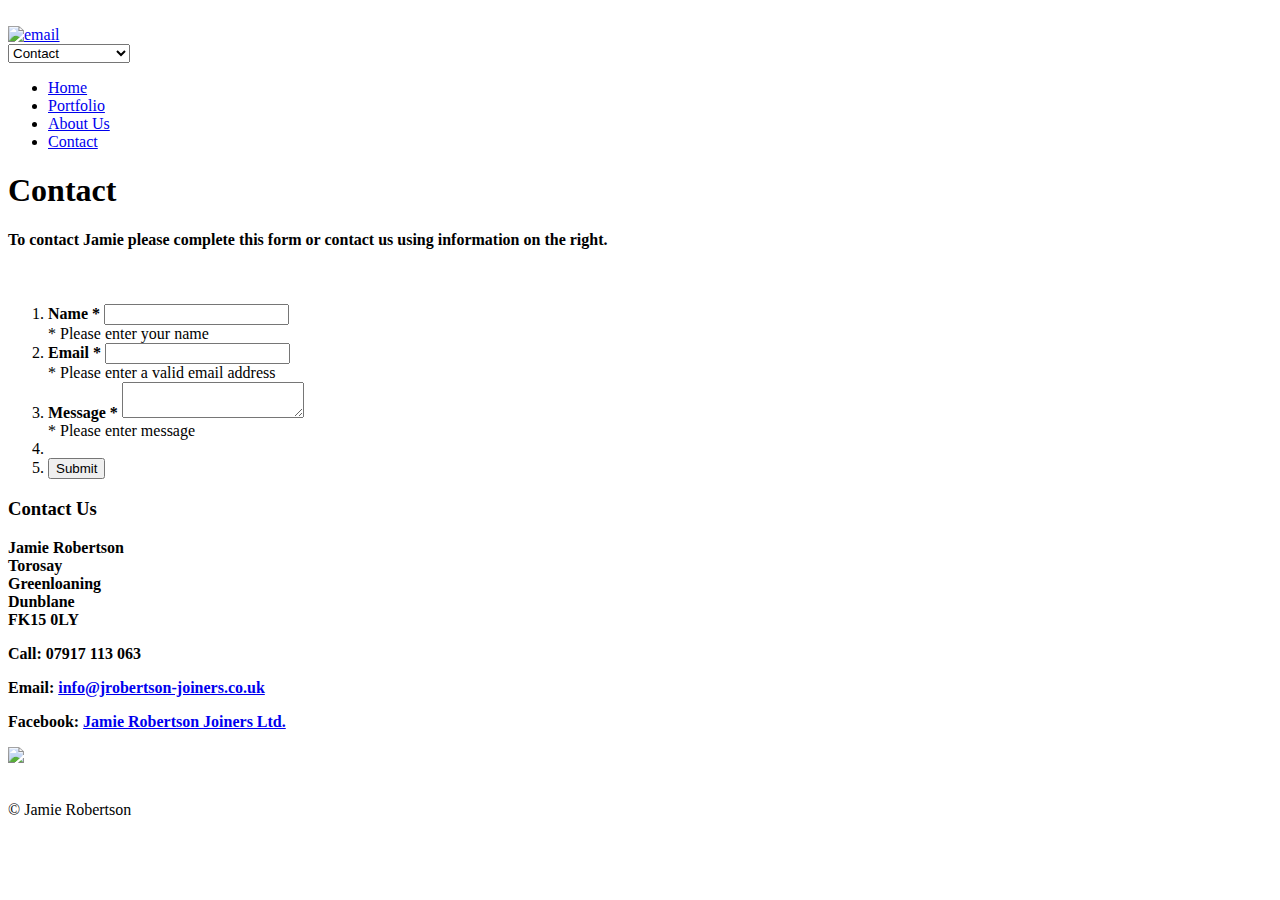
==== contact/index.html @ 3685c92f "foo" ====
<!DOCTYPE html>
<!--[if lt IE 7 ]><html class="ie ie6" lang="en"> <![endif]-->
<!--[if IE 7 ]><html class="ie ie7" lang="en"> <![endif]-->
<!--[if IE 8 ]><html class="ie ie8" lang="en"> <![endif]-->
<!--[if (gte IE 9)|!(IE)]><!--><html lang="en-GB" prefix="og: http://ogp.me/ns#"> <!--<![endif]-->
<head>

	<!-- Basic Page Needs
  ================================================== -->
	<meta charset="utf-8" />
	<title>Jamie Robertson Joiners - Contact</title>

	<!--[if lt IE 9]>
		<script src="//html5shim.googlecode.com/svn/trunk/html5.js"></script>
	<![endif]-->

	<!-- CSS
  ================================================== -->
	<link rel="stylesheet" href="/wp-content/themes/modernize/style.css" type="text/css" />
	
				<meta name="viewport" content="width=device-width, initial-scale=1, maximum-scale=1">
		<link rel="stylesheet" href="/wp-content/themes/modernize/stylesheet/skeleton-responsive.css">
		<link rel="stylesheet" href="/wp-content/themes/modernize/stylesheet/layout-responsive.css">	
		
	<!--[if lt IE 9]>
		<link rel="stylesheet" href="https://jrobertson-joiners.co.uk/wp-content/themes/modernize/stylesheet/ie-style.php?path=https://jrobertson-joiners.co.uk/wp-content/themes/modernize" type="text/css" media="screen, projection" /> 
	<![endif]-->
	<!--[if lt IE 9]>
	<script src="//css3-mediaqueries-js.googlecode.com/svn/trunk/css3-mediaqueries.js"></script>
	<![endif]-->	
	
	<!--[if IE 7]>
		<link rel="stylesheet" href="https://jrobertson-joiners.co.uk/wp-content/themes/modernize/stylesheet/ie7-style.css" /> 
	<![endif]-->	
	
	<!-- Favicon
   ================================================== -->
	
	<!-- Start WP_HEAD
   ================================================== -->
		
	
<meta name="description" content="To contact Jamie using the online form or email at info@jrobertson-joiners.co.uk"/>
<meta name="robots" content="noodp"/>
<link rel="canonical" href="/contact/" />
<meta property="og:locale" content="en_GB" />
<meta property="og:type" content="article" />
<meta property="og:title" content="- Contact" />
<meta property="og:description" content="To contact Jamie using the online form or email at info@jrobertson-joiners.co.uk" />
<meta property="og:url" content="https://jrobertson-joiners.co.uk/contact/" />
<meta property="og:site_name" content="Jamie Robertson Joiners" />
<meta name="twitter:card" content="summary" />
<meta name="twitter:description" content="To contact Jamie using the online form or email at info@jrobertson-joiners.co.uk" />
<meta name="twitter:title" content="- Contact" />
<!-- / Yoast SEO plugin. -->

<link rel="alternate" type="application/rss+xml" title="Jamie Robertson Joiners &raquo; Feed" href="/feed/" />
<link rel="alternate" type="application/rss+xml" title="Jamie Robertson Joiners &raquo; Comments Feed" href="/comments/feed/" />
		<script type="text/javascript">
			window._wpemojiSettings = {"baseUrl":"https:\/\/s.w.org\/images\/core\/emoji\/72x72\/","ext":".png","source":{"concatemoji":"https:\/\/jrobertson-joiners.co.uk\/wp-includes\/js\/wp-emoji-release.min.js?ver=4.5.1"}};
			!function(a,b,c){function d(a){var c,d,e,f=b.createElement("canvas"),g=f.getContext&&f.getContext("2d"),h=String.fromCharCode;if(!g||!g.fillText)return!1;switch(g.textBaseline="top",g.font="600 32px Arial",a){case"flag":return g.fillText(h(55356,56806,55356,56826),0,0),f.toDataURL().length>3e3;case"diversity":return g.fillText(h(55356,57221),0,0),c=g.getImageData(16,16,1,1).data,d=c[0]+","+c[1]+","+c[2]+","+c[3],g.fillText(h(55356,57221,55356,57343),0,0),c=g.getImageData(16,16,1,1).data,e=c[0]+","+c[1]+","+c[2]+","+c[3],d!==e;case"simple":return g.fillText(h(55357,56835),0,0),0!==g.getImageData(16,16,1,1).data[0];case"unicode8":return g.fillText(h(55356,57135),0,0),0!==g.getImageData(16,16,1,1).data[0]}return!1}function e(a){var c=b.createElement("script");c.src=a,c.type="text/javascript",b.getElementsByTagName("head")[0].appendChild(c)}var f,g,h,i;for(i=Array("simple","flag","unicode8","diversity"),c.supports={everything:!0,everythingExceptFlag:!0},h=0;h<i.length;h++)c.supports[i[h]]=d(i[h]),c.supports.everything=c.supports.everything&&c.supports[i[h]],"flag"!==i[h]&&(c.supports.everythingExceptFlag=c.supports.everythingExceptFlag&&c.supports[i[h]]);c.supports.everythingExceptFlag=c.supports.everythingExceptFlag&&!c.supports.flag,c.DOMReady=!1,c.readyCallback=function(){c.DOMReady=!0},c.supports.everything||(g=function(){c.readyCallback()},b.addEventListener?(b.addEventListener("DOMContentLoaded",g,!1),a.addEventListener("load",g,!1)):(a.attachEvent("onload",g),b.attachEvent("onreadystatechange",function(){"complete"===b.readyState&&c.readyCallback()})),f=c.source||{},f.concatemoji?e(f.concatemoji):f.wpemoji&&f.twemoji&&(e(f.twemoji),e(f.wpemoji)))}(window,document,window._wpemojiSettings);
		</script>
		<style type="text/css">
img.wp-smiley,
img.emoji {
	display: inline !important;
	border: none !important;
	box-shadow: none !important;
	height: 1em !important;
	width: 1em !important;
	margin: 0 .07em !important;
	vertical-align: -0.1em !important;
	background: none !important;
	padding: 0 !important;
}
</style>
<link rel='stylesheet' id='style-custom-css'  href='/wp-content/themes/modernize/style-custom.css?ver=4.5.1' type='text/css' media='all' />
<link rel='stylesheet' id='gdl-woocommerce-css'  href='/wp-content/themes/modernize/stylesheet/gdlr-woocommerce.css?ver=4.5.1' type='text/css' media='all' />
<link rel='stylesheet' id='Google-Font-Droid+Serif-css'  href='//fonts.googleapis.com/css?family=Droid+Serif%3A300%2C300italic%2C400%2C400italic%2C700%2C700italic&#038;subset=latin&#038;ver=4.5.1' type='text/css' media='all' />
<link rel='stylesheet' id='layerslider-css'  href='/wp-content/plugins/layerslider/static/css/layerslider.css?ver=5.6.2' type='text/css' media='all' />
<link rel='stylesheet' id='ls-google-fonts-css'  href='//fonts.googleapis.com/css?family=Lato:100,300,regular,700,900%7COpen+Sans:300%7CIndie+Flower:regular%7COswald:300,regular,700&#038;subset=latin%2Clatin-ext' type='text/css' media='all' />
<link rel='stylesheet' id='superfish-css'  href='/wp-content/themes/modernize/stylesheet/superfish.css?ver=4.5.1' type='text/css' media='all' />
<link rel='stylesheet' id='fancybox-css'  href='/wp-content/themes/modernize/javascript/fancybox/jquery.fancybox.css?ver=4.5.1' type='text/css' media='all' />
<link rel='stylesheet' id='fancybox-thumb-css'  href='/wp-content/themes/modernize/javascript/fancybox/jquery.fancybox-thumbs.css?ver=4.5.1' type='text/css' media='all' />
<script type='text/javascript' src='/wp-includes/js/jquery/jquery.js?ver=1.12.3'></script>
<script type='text/javascript' src='/wp-includes/js/jquery/jquery-migrate.min.js?ver=1.4.0'></script>
<script type='text/javascript' src='/wp-content/themes/modernize/javascript/cufon.js?ver=1.0'></script>
<script type='text/javascript' src='/wp-content/plugins/layerslider/static/js/greensock.js?ver=1.11.8'></script>
<script type='text/javascript' src='/wp-content/plugins/layerslider/static/js/layerslider.kreaturamedia.jquery.js?ver=5.6.2'></script>
<script type='text/javascript' src='/wp-content/plugins/layerslider/static/js/layerslider.transitions.js?ver=5.6.2'></script>
<script type='text/javascript' src='/wp-content/themes/modernize/javascript/jquery.fitvids.js?ver=1.0'></script>
<link rel='https://api.w.org/' href='/wp-json/' />
<link rel="EditURI" type="application/rsd+xml" title="RSD" href="/xmlrpc.php?rsd" />
<link rel="wlwmanifest" type="application/wlwmanifest+xml" href="/wp-includes/wlwmanifest.xml" /> 
<meta name="generator" content="WordPress 4.5.1" />
<link rel='shortlink' href='/?p=12' />
<link rel="alternate" type="application/json+oembed" href="/wp-json/oembed/1.0/embed?url=https%3A%2F%2F%2Fcontact%2F" />
<link rel="alternate" type="text/xml+oembed" href="/wp-json/oembed/1.0/embed?url=https%3A%2F%2F%2Fcontact%2F&#038;format=xml" />
		<style type="text/css">.recentcomments a{display:inline !important;padding:0 !important;margin:0 !important;}</style>
			
	<!-- FB Thumbnail
   ================================================== -->
		
</head>
<body class="page page-id-12 page-template-default">
	<div class="body-wrapper">

		
	<div class="all-container-wrapper boxed-layout">
		<div class="header-outer-wrapper">
			<div class="header-container-wrapper container-wrapper">
				<div class="header-wrapper">
					<div class="clear"></div>
					
					<!-- Get Logo -->
					<div class="logo-wrapper">
						<a href="/"><img src="/wp-content/uploads/jrobertson-header.png" alt="" /></a>					</div>
					
					<!-- Get Social Icons -->
					<div class="outer-social-wrapper">
						<div class="social-wrapper">
								
							<div class="social-icon-wrapper">
								<div class="social-icon"><a href="mailto:info@jrobertson-joiners.co.uk?subject=Web%20Query"><img src="/wp-content/themes/modernize/images/icon/dark/social/email.png" alt="email"/></a></div>							</div>
						</div>
					</div>
					<div class="clear"></div>
				</div> <!-- header-wrapper -->
			</div> <!-- header-container -->
		</div> <!-- header-outer-wrapper -->
		
		<!-- Navigation and Search Form -->
		<div class="main-navigation-wrapper">
			<div class="responsive-container-wrapper container-wrapper"><div class="responsive-menu-wrapper"><select id="menu-menu" class="menu dropdown-menu"><option value="" class="blank">&#8212; Main Menu &#8212;</option><option class="menu-item menu-item-type-post_type menu-item-object-page menu-item-22 menu-item-depth-0" value="https://jrobertson-joiners.co.uk/">Home</option>
<option class="menu-item menu-item-type-post_type menu-item-object-page menu-item-92 menu-item-depth-0" value="https://jrobertson-joiners.co.uk/portfolio/">Portfolio</option>
<option class="menu-item menu-item-type-post_type menu-item-object-page menu-item-21 menu-item-depth-0" value="https://jrobertson-joiners.co.uk/about-us/">About Us</option>
<option class="menu-item menu-item-type-post_type menu-item-object-page current-menu-item page_item page-item-12 current_page_item menu-item-20 menu-item-depth-0" value="https://jrobertson-joiners.co.uk/contact/" selected="selected">Contact</option>
</select></div></div>			<div class="navigation-wrapper">
				<div class="navigation-container-wrapper container-wrapper">
					<!-- Get Navigation -->
					<div id="main-superfish-wrapper" class="menu-wrapper"><ul id="menu-menu-1" class="sf-menu"><li id="menu-item-22" class="menu-item menu-item-type-post_type menu-item-object-page menu-item-22"><a href="/">Home</a></li>
<li id="menu-item-92" class="menu-item menu-item-type-post_type menu-item-object-page menu-item-92"><a href="/portfolio/">Portfolio</a></li>
<li id="menu-item-21" class="menu-item menu-item-type-post_type menu-item-object-page menu-item-21"><a href="/about-us/">About Us</a></li>
<li id="menu-item-20" class="menu-item menu-item-type-post_type menu-item-object-page current-menu-item page_item page-item-12 current_page_item menu-item-20"><a href="/contact/">Contact</a></li>
</ul></div>					
					<!-- Get Search form -->
										
					<div class="clear"></div>
				</div> <!-- navigation-container-wrapper -->
			</div> <!-- navigation-wrapper -->
		</div>
				
		
		<div class="container main content-container">
			<div class="header-content-wrapper">
		<div class="content-wrapper sidebar-included right-sidebar">
			
		<div class="page-wrapper">
			<div class='gdl-page-float-left'><div class='gdl-page-item'><div class="sixteen columns mt30"><h1 class="gdl-page-title gdl-divider gdl-title title-color">Contact</h1></div><div class="sixteen columns"><h4>To contact Jamie please complete this form or contact us using information on the right.</h4>
</div><br class="clear"><div class="sixteen columns mt30">
		<div class="contact-form-wrapper" id="gdl-contact-form">
			<form action="https://formspree.io/info@jrobertson-joiners.co.uk" method="POST">
				<ol class="forms">
					<li><strong>Name *</strong>
						<input type="text" name="name" class="require-field" />
						<div class="error">* Please enter your name</div>
					</li>
					<li><strong>Email *</strong>
						<input type="email" name="_replyto" class="require-field email" />
						<div class="error">* Please enter a valid email address</div>
					</li>
					<li class="textarea"><strong>Message *</strong>
						<textarea name="message" class="require-field"></textarea>
						<div class="error">* Please enter message</div> 
					</li>
					<!--<li><input type="hidden" name="receiver" value="info@jrobertson-joiners.co.uk"></li>-->
                    <input type="hidden" name="_next" value="/contact/success.html" />
                    <input type="hidden" name="_format" value="plain" />
					<li class="sending-result" id="sending-result" ><div class="message-box-wrapper green"></div></li>
					<li class="buttons">
						<button type="submit" value="Send" class="contact-submit button">Submit</button>
						<div class="contact-loading" id="contact-loading">
					</li>
				</ol>
			</form>
			<div class="clear"></div>
		</div>	
	
	</div></div></div><div class='five columns mt0 gdl-right-sidebar'><div class='right-sidebar-wrapper gdl-divider'><div class="custom-sidebar gdl-divider widget_text" id="text-2" ><h3 class="custom-sidebar-title sidebar-title-color gdl-title">Contact Us</h3>			<div class="textwidget"><p><strong>Jamie Robertson<br />
Torosay<br />
Greenloaning<br />
Dunblane<br />
FK15 0LY</p>
<p>Call: 07917 113 063</p>
<p>Email: <a href="mailto:info@jrobertson-joiners.co.uk?subject=Web+Query">info@jrobertson-joiners.co.uk</a> </p>
<p>Facebook: <a href="https://www.facebook.com/jrobertsonjoiners2016" target="_blank">Jamie Robertson Joiners Ltd.</a></strong></p>
<p><img src="/wp-content/uploads/jrobertson-saw.png" /></p>
</div>
		</div><div class='pt30'></div></div></div>			
			<br class="clear">
		</div>
	</div> <!-- content-wrapper -->
	
		</div> <!-- header content wrapper -->
	</div> <!-- content container -->
	<div class="footer-container-wrapper">	
		<div class="footer-wrapper">
			<!-- Get Footer Widget -->
								</div> <!-- footer wrapper -->
	</div> <!-- footer container wrapper --> 
	
	<!-- Get Copyright Text -->
	<div class="copyright-container-wrapper"><div class="copyright-container container"><div class="copyright-left">© Jamie Robertson </div><div class="copyright-right"></div><div class="clear"></div></div></div>	
	
	</div> <!-- all-container-wrapper -->
</div> <!-- body-wrapper -->
	
	<script>
		var getElementsByClassName=function(a,b,c){if(document.getElementsByClassName){getElementsByClassName=function(a,b,c){c=c||document;var d=c.getElementsByClassName(a),e=b?new RegExp("\\b"+b+"\\b","i"):null,f=[],g;for(var h=0,i=d.length;h<i;h+=1){g=d[h];if(!e||e.test(g.nodeName)){f.push(g)}}return f}}else if(document.evaluate){getElementsByClassName=function(a,b,c){b=b||"*";c=c||document;var d=a.split(" "),e="",f="http://www.w3.org/1999/xhtml",g=document.documentElement.namespaceURI===f?f:null,h=[],i,j;for(var k=0,l=d.length;k<l;k+=1){e+="[contains(concat(' ', @class, ' '), ' "+d[k]+" ')]"}try{i=document.evaluate(".//"+b+e,c,g,0,null)}catch(m){i=document.evaluate(".//"+b+e,c,null,0,null)}while(j=i.iterateNext()){h.push(j)}return h}}else{getElementsByClassName=function(a,b,c){b=b||"*";c=c||document;var d=a.split(" "),e=[],f=b==="*"&&c.all?c.all:c.getElementsByTagName(b),g,h=[],i;for(var j=0,k=d.length;j<k;j+=1){e.push(new RegExp("(^|\\s)"+d[j]+"(\\s|$)"))}for(var l=0,m=f.length;l<m;l+=1){g=f[l];i=false;for(var n=0,o=e.length;n<o;n+=1){i=e[n].test(g.className);if(!i){break}}if(i){h.push(g)}}return h}}return getElementsByClassName(a,b,c)},
			dropdowns = getElementsByClassName( 'dropdown-menu' );
		for ( i=0; i<dropdowns.length; i++ )
			dropdowns[i].onchange = function(){ if ( this.value != '' ) window.location.href = this.value; }
	</script>
	<script type='text/javascript' src='/wp-content/themes/modernize/javascript/cufon/Museo_Sans_500.font.js?ver=1.0'></script>
<script type='text/javascript' src='/wp-content/themes/modernize/javascript/superfish.js?ver=1.0'></script>
<script type='text/javascript' src='/wp-content/themes/modernize/javascript/supersub.js?ver=1.0'></script>
<script type='text/javascript' src='/wp-content/themes/modernize/javascript/hoverIntent.js?ver=1.0'></script>
<script type='text/javascript' src='/wp-content/themes/modernize/javascript/gdl-scripts.js?ver=1.0'></script>
<script type='text/javascript' src='/wp-content/themes/modernize/javascript/jquery.easing.js?ver=1.0'></script>
<script type='text/javascript' src='/wp-content/themes/modernize/javascript/fancybox/jquery.fancybox.pack.js?ver=1.0'></script>
<script type='text/javascript' src='/wp-content/themes/modernize/javascript/fancybox/jquery.fancybox-media.js?ver=1.0'></script>
<script type='text/javascript' src='/wp-content/themes/modernize/javascript/fancybox/jquery.fancybox-thumbs.js?ver=1.0'></script>
<script type='text/javascript'>
/* <![CDATA[ */
var MyAjax = {"ajaxurl":"https:\/\/jrobertson-joiners.co.uk\/wp-admin\/admin-ajax.php"};
/* ]]> */
</script>
<script type='text/javascript' src='/wp-content/themes/modernize/javascript/gdl-contactform.js?ver=1.0'></script>
<script type='text/javascript' src='/wp-includes/js/wp-embed.min.js?ver=4.5.1'></script>

<script type="text/javascript"> 	
	jQuery(document).ready(function(){
	Cufon.replace('.stunning-text-title', {fontFamily: 'Museo Sans'});});</script>
</body>
</html>
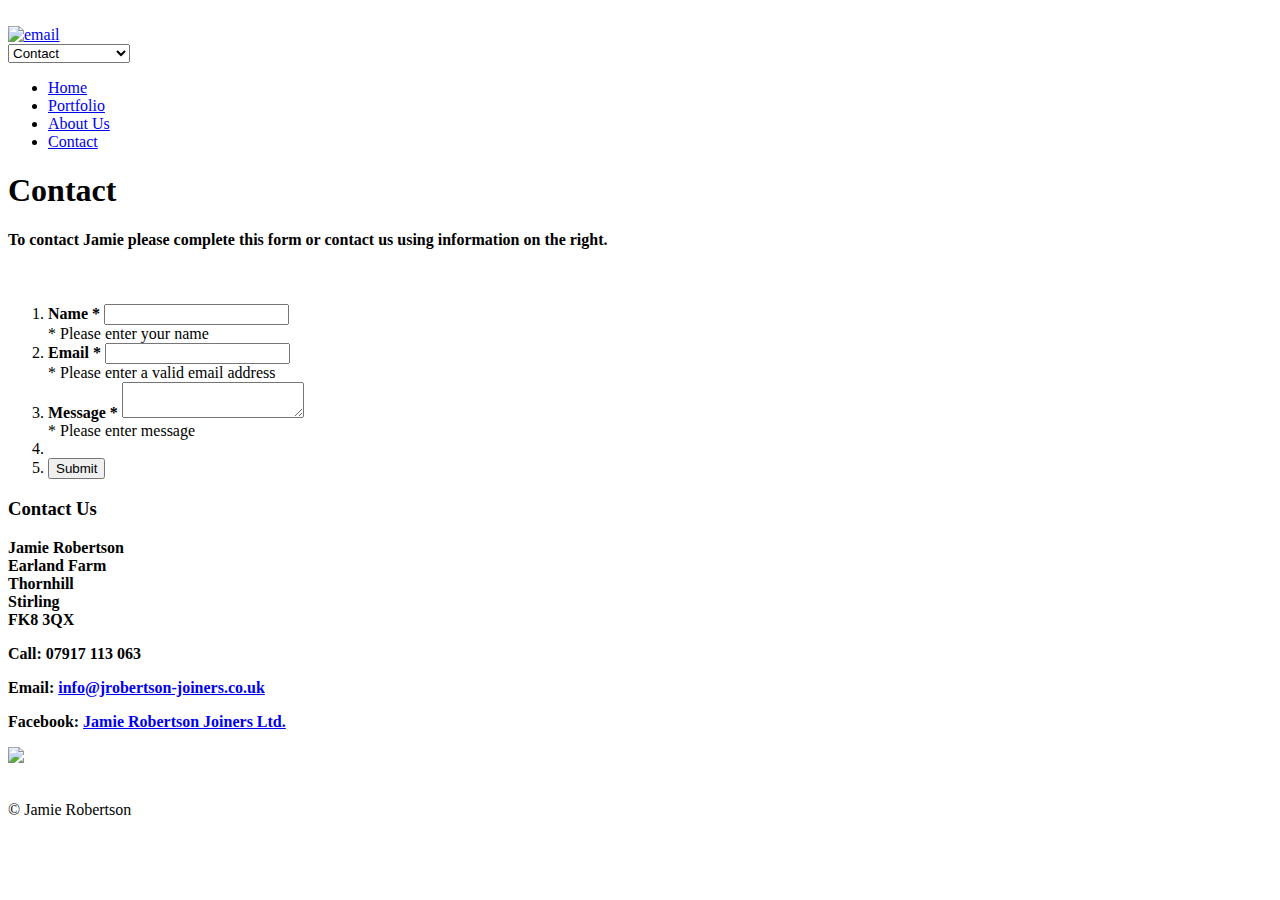
==== commit 482268aa: "Update index.html" ====
--- a/contact/index.html
+++ b/contact/index.html
@@ -1,44 +1,44 @@
-<!DOCTYPE html>
-<!--[if lt IE 7 ]><html class="ie ie6" lang="en"> <![endif]-->
-<!--[if IE 7 ]><html class="ie ie7" lang="en"> <![endif]-->
-<!--[if IE 8 ]><html class="ie ie8" lang="en"> <![endif]-->
-<!--[if (gte IE 9)|!(IE)]><!--><html lang="en-GB" prefix="og: http://ogp.me/ns#"> <!--<![endif]-->
-<head>
-
-	<!-- Basic Page Needs
-  ================================================== -->
-	<meta charset="utf-8" />
-	<title>Jamie Robertson Joiners - Contact</title>
-
-	<!--[if lt IE 9]>
-		<script src="//html5shim.googlecode.com/svn/trunk/html5.js"></script>
-	<![endif]-->
-
-	<!-- CSS
-  ================================================== -->
-	<link rel="stylesheet" href="/wp-content/themes/modernize/style.css" type="text/css" />
-	
-				<meta name="viewport" content="width=device-width, initial-scale=1, maximum-scale=1">
-		<link rel="stylesheet" href="/wp-content/themes/modernize/stylesheet/skeleton-responsive.css">
-		<link rel="stylesheet" href="/wp-content/themes/modernize/stylesheet/layout-responsive.css">	
-		
-	<!--[if lt IE 9]>
-		<link rel="stylesheet" href="https://jrobertson-joiners.co.uk/wp-content/themes/modernize/stylesheet/ie-style.php?path=https://jrobertson-joiners.co.uk/wp-content/themes/modernize" type="text/css" media="screen, projection" /> 
-	<![endif]-->
-	<!--[if lt IE 9]>
-	<script src="//css3-mediaqueries-js.googlecode.com/svn/trunk/css3-mediaqueries.js"></script>
-	<![endif]-->	
-	
-	<!--[if IE 7]>
-		<link rel="stylesheet" href="https://jrobertson-joiners.co.uk/wp-content/themes/modernize/stylesheet/ie7-style.css" /> 
-	<![endif]-->	
-	
-	<!-- Favicon
-   ================================================== -->
-	
-	<!-- Start WP_HEAD
-   ================================================== -->
-		
+<!DOCTYPE html>
+<!--[if lt IE 7 ]><html class="ie ie6" lang="en"> <![endif]-->
+<!--[if IE 7 ]><html class="ie ie7" lang="en"> <![endif]-->
+<!--[if IE 8 ]><html class="ie ie8" lang="en"> <![endif]-->
+<!--[if (gte IE 9)|!(IE)]><!--><html lang="en-GB" prefix="og: http://ogp.me/ns#"> <!--<![endif]-->
+<head>
+
+	<!-- Basic Page Needs
+  ================================================== -->
+	<meta charset="utf-8" />
+	<title>Jamie Robertson Joiners - Contact</title>
+
+	<!--[if lt IE 9]>
+		<script src="//html5shim.googlecode.com/svn/trunk/html5.js"></script>
+	<![endif]-->
+
+	<!-- CSS
+  ================================================== -->
+	<link rel="stylesheet" href="/wp-content/themes/modernize/style.css" type="text/css" />
+	
+				<meta name="viewport" content="width=device-width, initial-scale=1, maximum-scale=1">
+		<link rel="stylesheet" href="/wp-content/themes/modernize/stylesheet/skeleton-responsive.css">
+		<link rel="stylesheet" href="/wp-content/themes/modernize/stylesheet/layout-responsive.css">	
+		
+	<!--[if lt IE 9]>
+		<link rel="stylesheet" href="https://jrobertson-joiners.co.uk/wp-content/themes/modernize/stylesheet/ie-style.php?path=https://jrobertson-joiners.co.uk/wp-content/themes/modernize" type="text/css" media="screen, projection" /> 
+	<![endif]-->
+	<!--[if lt IE 9]>
+	<script src="//css3-mediaqueries-js.googlecode.com/svn/trunk/css3-mediaqueries.js"></script>
+	<![endif]-->	
+	
+	<!--[if IE 7]>
+		<link rel="stylesheet" href="https://jrobertson-joiners.co.uk/wp-content/themes/modernize/stylesheet/ie7-style.css" /> 
+	<![endif]-->	
+	
+	<!-- Favicon
+   ================================================== -->
+	
+	<!-- Start WP_HEAD
+   ================================================== -->
+		
 	
 <meta name="description" content="To contact Jamie using the online form or email at info@jrobertson-joiners.co.uk"/>
 <meta name="robots" content="noodp"/>
@@ -97,130 +97,130 @@
 <link rel="alternate" type="application/json+oembed" href="/wp-json/oembed/1.0/embed?url=https%3A%2F%2F%2Fcontact%2F" />
 <link rel="alternate" type="text/xml+oembed" href="/wp-json/oembed/1.0/embed?url=https%3A%2F%2F%2Fcontact%2F&#038;format=xml" />
 		<style type="text/css">.recentcomments a{display:inline !important;padding:0 !important;margin:0 !important;}</style>
-			
-	<!-- FB Thumbnail
-   ================================================== -->
-		
-</head>
-<body class="page page-id-12 page-template-default">
-	<div class="body-wrapper">
-
-		
-	<div class="all-container-wrapper boxed-layout">
-		<div class="header-outer-wrapper">
-			<div class="header-container-wrapper container-wrapper">
-				<div class="header-wrapper">
-					<div class="clear"></div>
-					
-					<!-- Get Logo -->
-					<div class="logo-wrapper">
-						<a href="/"><img src="/wp-content/uploads/jrobertson-header.png" alt="" /></a>					</div>
-					
-					<!-- Get Social Icons -->
-					<div class="outer-social-wrapper">
-						<div class="social-wrapper">
-								
-							<div class="social-icon-wrapper">
-								<div class="social-icon"><a href="mailto:info@jrobertson-joiners.co.uk?subject=Web%20Query"><img src="/wp-content/themes/modernize/images/icon/dark/social/email.png" alt="email"/></a></div>							</div>
-						</div>
-					</div>
-					<div class="clear"></div>
-				</div> <!-- header-wrapper -->
-			</div> <!-- header-container -->
-		</div> <!-- header-outer-wrapper -->
-		
-		<!-- Navigation and Search Form -->
-		<div class="main-navigation-wrapper">
+			
+	<!-- FB Thumbnail
+   ================================================== -->
+		
+</head>
+<body class="page page-id-12 page-template-default">
+	<div class="body-wrapper">
+
+		
+	<div class="all-container-wrapper boxed-layout">
+		<div class="header-outer-wrapper">
+			<div class="header-container-wrapper container-wrapper">
+				<div class="header-wrapper">
+					<div class="clear"></div>
+					
+					<!-- Get Logo -->
+					<div class="logo-wrapper">
+						<a href="/"><img src="/wp-content/uploads/jrobertson-header.png" alt="" /></a>					</div>
+					
+					<!-- Get Social Icons -->
+					<div class="outer-social-wrapper">
+						<div class="social-wrapper">
+								
+							<div class="social-icon-wrapper">
+								<div class="social-icon"><a href="mailto:info@jrobertson-joiners.co.uk?subject=Web%20Query"><img src="/wp-content/themes/modernize/images/icon/dark/social/email.png" alt="email"/></a></div>							</div>
+						</div>
+					</div>
+					<div class="clear"></div>
+				</div> <!-- header-wrapper -->
+			</div> <!-- header-container -->
+		</div> <!-- header-outer-wrapper -->
+		
+		<!-- Navigation and Search Form -->
+		<div class="main-navigation-wrapper">
 			<div class="responsive-container-wrapper container-wrapper"><div class="responsive-menu-wrapper"><select id="menu-menu" class="menu dropdown-menu"><option value="" class="blank">&#8212; Main Menu &#8212;</option><option class="menu-item menu-item-type-post_type menu-item-object-page menu-item-22 menu-item-depth-0" value="https://jrobertson-joiners.co.uk/">Home</option>
 <option class="menu-item menu-item-type-post_type menu-item-object-page menu-item-92 menu-item-depth-0" value="https://jrobertson-joiners.co.uk/portfolio/">Portfolio</option>
 <option class="menu-item menu-item-type-post_type menu-item-object-page menu-item-21 menu-item-depth-0" value="https://jrobertson-joiners.co.uk/about-us/">About Us</option>
 <option class="menu-item menu-item-type-post_type menu-item-object-page current-menu-item page_item page-item-12 current_page_item menu-item-20 menu-item-depth-0" value="https://jrobertson-joiners.co.uk/contact/" selected="selected">Contact</option>
-</select></div></div>			<div class="navigation-wrapper">
-				<div class="navigation-container-wrapper container-wrapper">
-					<!-- Get Navigation -->
+</select></div></div>			<div class="navigation-wrapper">
+				<div class="navigation-container-wrapper container-wrapper">
+					<!-- Get Navigation -->
 					<div id="main-superfish-wrapper" class="menu-wrapper"><ul id="menu-menu-1" class="sf-menu"><li id="menu-item-22" class="menu-item menu-item-type-post_type menu-item-object-page menu-item-22"><a href="/">Home</a></li>
 <li id="menu-item-92" class="menu-item menu-item-type-post_type menu-item-object-page menu-item-92"><a href="/portfolio/">Portfolio</a></li>
 <li id="menu-item-21" class="menu-item menu-item-type-post_type menu-item-object-page menu-item-21"><a href="/about-us/">About Us</a></li>
 <li id="menu-item-20" class="menu-item menu-item-type-post_type menu-item-object-page current-menu-item page_item page-item-12 current_page_item menu-item-20"><a href="/contact/">Contact</a></li>
-</ul></div>					
-					<!-- Get Search form -->
-										
-					<div class="clear"></div>
-				</div> <!-- navigation-container-wrapper -->
-			</div> <!-- navigation-wrapper -->
-		</div>
-				
-		
-		<div class="container main content-container">
-			<div class="header-content-wrapper">
-		<div class="content-wrapper sidebar-included right-sidebar">
-			
-		<div class="page-wrapper">
+</ul></div>					
+					<!-- Get Search form -->
+										
+					<div class="clear"></div>
+				</div> <!-- navigation-container-wrapper -->
+			</div> <!-- navigation-wrapper -->
+		</div>
+				
+		
+		<div class="container main content-container">
+			<div class="header-content-wrapper">
+		<div class="content-wrapper sidebar-included right-sidebar">
+			
+		<div class="page-wrapper">
 			<div class='gdl-page-float-left'><div class='gdl-page-item'><div class="sixteen columns mt30"><h1 class="gdl-page-title gdl-divider gdl-title title-color">Contact</h1></div><div class="sixteen columns"><h4>To contact Jamie please complete this form or contact us using information on the right.</h4>
-</div><br class="clear"><div class="sixteen columns mt30">
-		<div class="contact-form-wrapper" id="gdl-contact-form">
-			<form action="https://formspree.io/info@jrobertson-joiners.co.uk" method="POST">
-				<ol class="forms">
-					<li><strong>Name *</strong>
-						<input type="text" name="name" class="require-field" />
-						<div class="error">* Please enter your name</div>
-					</li>
-					<li><strong>Email *</strong>
-						<input type="email" name="_replyto" class="require-field email" />
-						<div class="error">* Please enter a valid email address</div>
-					</li>
-					<li class="textarea"><strong>Message *</strong>
-						<textarea name="message" class="require-field"></textarea>
-						<div class="error">* Please enter message</div> 
-					</li>
-					<!--<li><input type="hidden" name="receiver" value="info@jrobertson-joiners.co.uk"></li>-->
-                    <input type="hidden" name="_next" value="/contact/success.html" />
-                    <input type="hidden" name="_format" value="plain" />
-					<li class="sending-result" id="sending-result" ><div class="message-box-wrapper green"></div></li>
-					<li class="buttons">
-						<button type="submit" value="Send" class="contact-submit button">Submit</button>
-						<div class="contact-loading" id="contact-loading">
-					</li>
-				</ol>
-			</form>
-			<div class="clear"></div>
-		</div>	
-	
+</div><br class="clear"><div class="sixteen columns mt30">
+		<div class="contact-form-wrapper" id="gdl-contact-form">
+			<form action="https://formspree.io/info@jrobertson-joiners.co.uk" method="POST">
+				<ol class="forms">
+					<li><strong>Name *</strong>
+						<input type="text" name="name" class="require-field" />
+						<div class="error">* Please enter your name</div>
+					</li>
+					<li><strong>Email *</strong>
+						<input type="email" name="_replyto" class="require-field email" />
+						<div class="error">* Please enter a valid email address</div>
+					</li>
+					<li class="textarea"><strong>Message *</strong>
+						<textarea name="message" class="require-field"></textarea>
+						<div class="error">* Please enter message</div> 
+					</li>
+					<!--<li><input type="hidden" name="receiver" value="info@jrobertson-joiners.co.uk"></li>-->
+                    <input type="hidden" name="_next" value="/contact/success.html" />
+                    <input type="hidden" name="_format" value="plain" />
+					<li class="sending-result" id="sending-result" ><div class="message-box-wrapper green"></div></li>
+					<li class="buttons">
+						<button type="submit" value="Send" class="contact-submit button">Submit</button>
+						<div class="contact-loading" id="contact-loading">
+					</li>
+				</ol>
+			</form>
+			<div class="clear"></div>
+		</div>	
+	
 	</div></div></div><div class='five columns mt0 gdl-right-sidebar'><div class='right-sidebar-wrapper gdl-divider'><div class="custom-sidebar gdl-divider widget_text" id="text-2" ><h3 class="custom-sidebar-title sidebar-title-color gdl-title">Contact Us</h3>			<div class="textwidget"><p><strong>Jamie Robertson<br />
-Torosay<br />
-Greenloaning<br />
-Dunblane<br />
-FK15 0LY</p>
+Earland Farm<br />
+Thornhill<br />
+Stirling<br />
+FK8 3QX</p>
 <p>Call: 07917 113 063</p>
 <p>Email: <a href="mailto:info@jrobertson-joiners.co.uk?subject=Web+Query">info@jrobertson-joiners.co.uk</a> </p>
 <p>Facebook: <a href="https://www.facebook.com/jrobertsonjoiners2016" target="_blank">Jamie Robertson Joiners Ltd.</a></strong></p>
 <p><img src="/wp-content/uploads/jrobertson-saw.png" /></p>
 </div>
-		</div><div class='pt30'></div></div></div>			
-			<br class="clear">
-		</div>
-	</div> <!-- content-wrapper -->
-	
-		</div> <!-- header content wrapper -->
-	</div> <!-- content container -->
-	<div class="footer-container-wrapper">	
-		<div class="footer-wrapper">
-			<!-- Get Footer Widget -->
-								</div> <!-- footer wrapper -->
-	</div> <!-- footer container wrapper --> 
-	
-	<!-- Get Copyright Text -->
-	<div class="copyright-container-wrapper"><div class="copyright-container container"><div class="copyright-left">© Jamie Robertson </div><div class="copyright-right"></div><div class="clear"></div></div></div>	
-	
-	</div> <!-- all-container-wrapper -->
-</div> <!-- body-wrapper -->
-	
-	<script>
-		var getElementsByClassName=function(a,b,c){if(document.getElementsByClassName){getElementsByClassName=function(a,b,c){c=c||document;var d=c.getElementsByClassName(a),e=b?new RegExp("\\b"+b+"\\b","i"):null,f=[],g;for(var h=0,i=d.length;h<i;h+=1){g=d[h];if(!e||e.test(g.nodeName)){f.push(g)}}return f}}else if(document.evaluate){getElementsByClassName=function(a,b,c){b=b||"*";c=c||document;var d=a.split(" "),e="",f="http://www.w3.org/1999/xhtml",g=document.documentElement.namespaceURI===f?f:null,h=[],i,j;for(var k=0,l=d.length;k<l;k+=1){e+="[contains(concat(' ', @class, ' '), ' "+d[k]+" ')]"}try{i=document.evaluate(".//"+b+e,c,g,0,null)}catch(m){i=document.evaluate(".//"+b+e,c,null,0,null)}while(j=i.iterateNext()){h.push(j)}return h}}else{getElementsByClassName=function(a,b,c){b=b||"*";c=c||document;var d=a.split(" "),e=[],f=b==="*"&&c.all?c.all:c.getElementsByTagName(b),g,h=[],i;for(var j=0,k=d.length;j<k;j+=1){e.push(new RegExp("(^|\\s)"+d[j]+"(\\s|$)"))}for(var l=0,m=f.length;l<m;l+=1){g=f[l];i=false;for(var n=0,o=e.length;n<o;n+=1){i=e[n].test(g.className);if(!i){break}}if(i){h.push(g)}}return h}}return getElementsByClassName(a,b,c)},
-			dropdowns = getElementsByClassName( 'dropdown-menu' );
-		for ( i=0; i<dropdowns.length; i++ )
-			dropdowns[i].onchange = function(){ if ( this.value != '' ) window.location.href = this.value; }
-	</script>
+		</div><div class='pt30'></div></div></div>			
+			<br class="clear">
+		</div>
+	</div> <!-- content-wrapper -->
+	
+		</div> <!-- header content wrapper -->
+	</div> <!-- content container -->
+	<div class="footer-container-wrapper">	
+		<div class="footer-wrapper">
+			<!-- Get Footer Widget -->
+								</div> <!-- footer wrapper -->
+	</div> <!-- footer container wrapper --> 
+	
+	<!-- Get Copyright Text -->
+	<div class="copyright-container-wrapper"><div class="copyright-container container"><div class="copyright-left">© Jamie Robertson </div><div class="copyright-right"></div><div class="clear"></div></div></div>	
+	
+	</div> <!-- all-container-wrapper -->
+</div> <!-- body-wrapper -->
+	
+	<script>
+		var getElementsByClassName=function(a,b,c){if(document.getElementsByClassName){getElementsByClassName=function(a,b,c){c=c||document;var d=c.getElementsByClassName(a),e=b?new RegExp("\\b"+b+"\\b","i"):null,f=[],g;for(var h=0,i=d.length;h<i;h+=1){g=d[h];if(!e||e.test(g.nodeName)){f.push(g)}}return f}}else if(document.evaluate){getElementsByClassName=function(a,b,c){b=b||"*";c=c||document;var d=a.split(" "),e="",f="http://www.w3.org/1999/xhtml",g=document.documentElement.namespaceURI===f?f:null,h=[],i,j;for(var k=0,l=d.length;k<l;k+=1){e+="[contains(concat(' ', @class, ' '), ' "+d[k]+" ')]"}try{i=document.evaluate(".//"+b+e,c,g,0,null)}catch(m){i=document.evaluate(".//"+b+e,c,null,0,null)}while(j=i.iterateNext()){h.push(j)}return h}}else{getElementsByClassName=function(a,b,c){b=b||"*";c=c||document;var d=a.split(" "),e=[],f=b==="*"&&c.all?c.all:c.getElementsByTagName(b),g,h=[],i;for(var j=0,k=d.length;j<k;j+=1){e.push(new RegExp("(^|\\s)"+d[j]+"(\\s|$)"))}for(var l=0,m=f.length;l<m;l+=1){g=f[l];i=false;for(var n=0,o=e.length;n<o;n+=1){i=e[n].test(g.className);if(!i){break}}if(i){h.push(g)}}return h}}return getElementsByClassName(a,b,c)},
+			dropdowns = getElementsByClassName( 'dropdown-menu' );
+		for ( i=0; i<dropdowns.length; i++ )
+			dropdowns[i].onchange = function(){ if ( this.value != '' ) window.location.href = this.value; }
+	</script>
 	<script type='text/javascript' src='/wp-content/themes/modernize/javascript/cufon/Museo_Sans_500.font.js?ver=1.0'></script>
 <script type='text/javascript' src='/wp-content/themes/modernize/javascript/superfish.js?ver=1.0'></script>
 <script type='text/javascript' src='/wp-content/themes/modernize/javascript/supersub.js?ver=1.0'></script>
@@ -237,9 +237,9 @@
 </script>
 <script type='text/javascript' src='/wp-content/themes/modernize/javascript/gdl-contactform.js?ver=1.0'></script>
 <script type='text/javascript' src='/wp-includes/js/wp-embed.min.js?ver=4.5.1'></script>
-
-<script type="text/javascript"> 	
-	jQuery(document).ready(function(){
-	Cufon.replace('.stunning-text-title', {fontFamily: 'Museo Sans'});});</script>
-</body>
+
+<script type="text/javascript"> 	
+	jQuery(document).ready(function(){
+	Cufon.replace('.stunning-text-title', {fontFamily: 'Museo Sans'});});</script>
+</body>
 </html>
